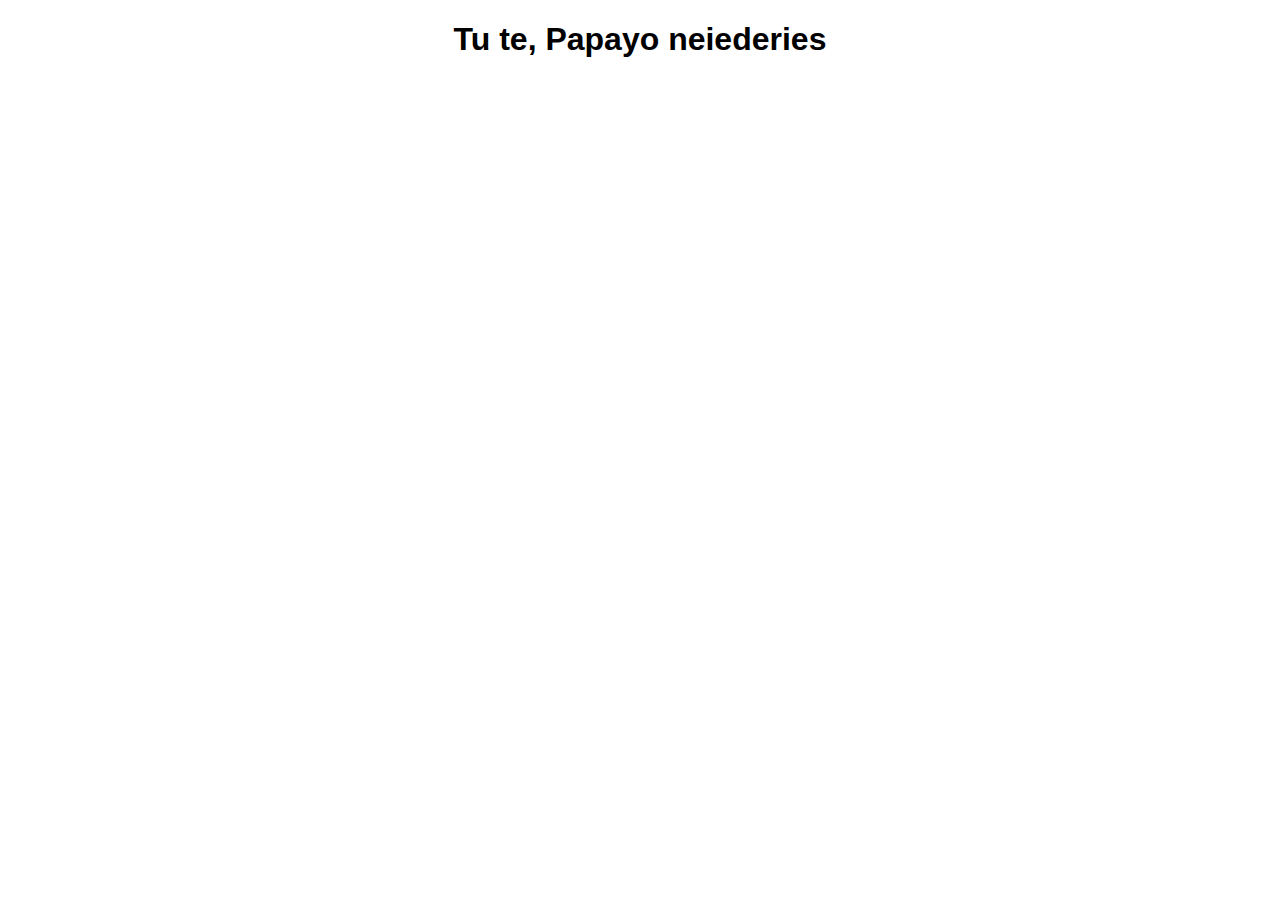
==== lapa3.html @ 893341f2 "updaits" ====
<!DOCTYPE html>
<html lang="en">
<head>
    <meta charset="UTF-8">
    <meta http-equiv="X-UA-Compatible" content="IE=edge">
    <meta name="viewport" content="width=device-width, initial-scale=1.0">
    <title>Document</title>
    <link rel="stylesheet" href="style.css">
</head>
<body>
     
<h1>Tu te, Papayo neiederies</h1>





</body>
</html>
---- style.css ----
h1{
    text-align: center;
    font-family: sans-serif;
}
p{
    font-family: 'Franklin Gothic Medium', 'Arial Narrow', Arial, sans-serif;
    text-align: center;
    font-size: 20px;
}
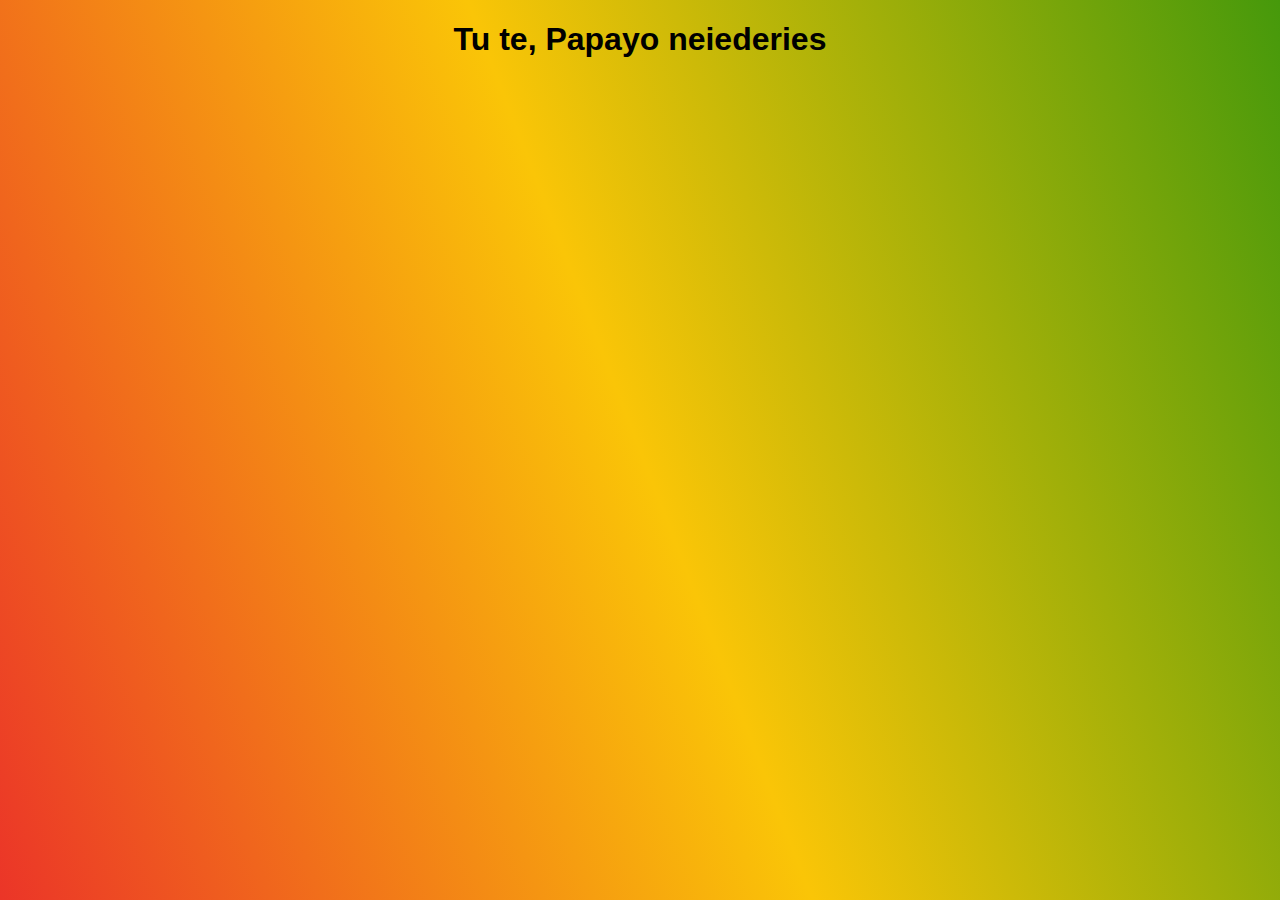
==== commit 7b617971: "srgsefsefsef" ====
--- a/lapa3.html
+++ b/lapa3.html
@@ -6,6 +6,7 @@
     <meta name="viewport" content="width=device-width, initial-scale=1.0">
     <title>Document</title>
     <link rel="stylesheet" href="style.css">
+    <link rel="stylesheet" href="style1.css">
 </head>
 <body>
      
--- a/style.css
+++ b/style.css
@@ -2,8 +2,51 @@
     text-align: center;
     font-family: sans-serif;
 }
+h2{
+    font-family: sans-serif;
+}
 p{
-    font-family: 'Franklin Gothic Medium', 'Arial Narrow', Arial, sans-serif;
+    font-family: sans-serif;
     text-align: center;
     font-size: 20px;
 }
+
+button{
+    
+    border-radius: 7px;
+    background-color: rgb(124, 190, 38);
+    border-color: aquamarine;
+    font-size: 30px;
+    
+    box-shadow: inset 0 0 0 2em var(--hover);
+
+}
+.button-container-div {
+    text-align: center;
+    
+
+}
+body{
+
+
+
+    
+    background-image: linear-gradient(
+        69deg,
+        #eb3528,
+        #fac507,
+        #46990b
+);
+background-size: 100vw 100vh;
+margin: 0;
+
+}
+#papaja{
+    display: block;
+    margin-left: auto;
+    margin-right: auto;
+    width: 50%;
+    height: 50%;
+    width: 300px;
+}
+
--- a/style1.css
+++ b/style1.css
@@ -0,0 +1,53 @@
+.btn-9 {
+    border: none;
+    transition: all 0.3s ease;
+    overflow: hidden;
+  }
+  
+  .btn-9:after {
+    position: absolute;
+    content: " ";
+    z-index: -1;
+    top: 0;
+    left: 0;
+    width: 100%;
+    height: 100%;
+     
+  
+    transition: all 0.3s ease;
+  }
+  
+  .btn-9:hover {
+    background: transparent;
+    box-shadow:  4px 4px 6px 0 rgba(255,255,255,.5),
+                -4px -4px 6px 0 rgba(116, 125, 136, .2), 
+      inset -4px -4px 6px 0 rgba(255,255,255,.5),
+      inset 4px 4px 6px 0 rgba(116, 125, 136, .3);
+    color: #fff;
+  }
+  .btn-9:after {
+    -webkit-transform: scale(2) rotate(180deg);
+    transform: scale(2) rotate(180deg);
+    box-shadow:  4px 4px 6px 0 rgba(255,255,255,.5),
+                -4px -4px 6px 0 rgba(116, 125, 136, .2), 
+      inset -4px -4px 6px 0 rgba(255,255,255,.5),
+      inset 4px 4px 6px 0 rgba(116, 125, 136, .3);
+  }
+  .custom-btn {
+    width: 130px;
+    height: 40px;
+    color: #fff;
+    border-radius: 5px;
+    padding: 10px 25px;
+    font-family: 'Lato', sans-serif;
+    font-weight: 500;
+    background: transparent;
+    cursor: pointer;
+    transition: all 0.3s ease;
+    position: relative;
+    display: inline-block;
+     box-shadow:inset 2px 2px 2px 0px rgba(255,255,255,.5),
+     7px 7px 20px 0px rgba(0,0,0,.1),
+     4px 4px 5px 0px rgba(0,0,0,.1);
+    outline: none;
+  }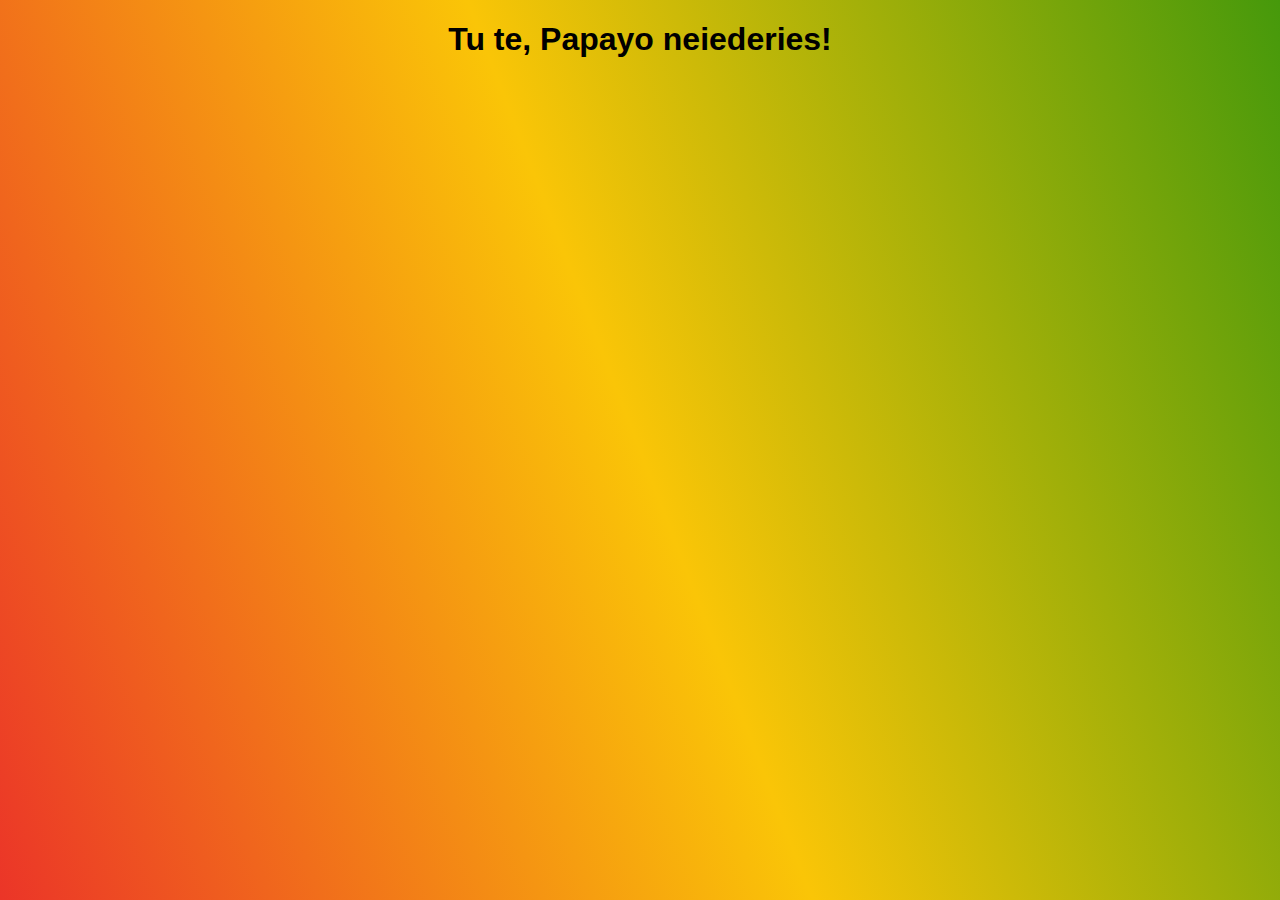
==== commit be9934cf: "asdawd" ====
--- a/lapa3.html
+++ b/lapa3.html
@@ -10,7 +10,7 @@
 </head>
 <body>
      
-<h1>Tu te, Papayo neiederies</h1>
+<h1>Tu te, Papayo neiederies!</h1>
 
 
 
